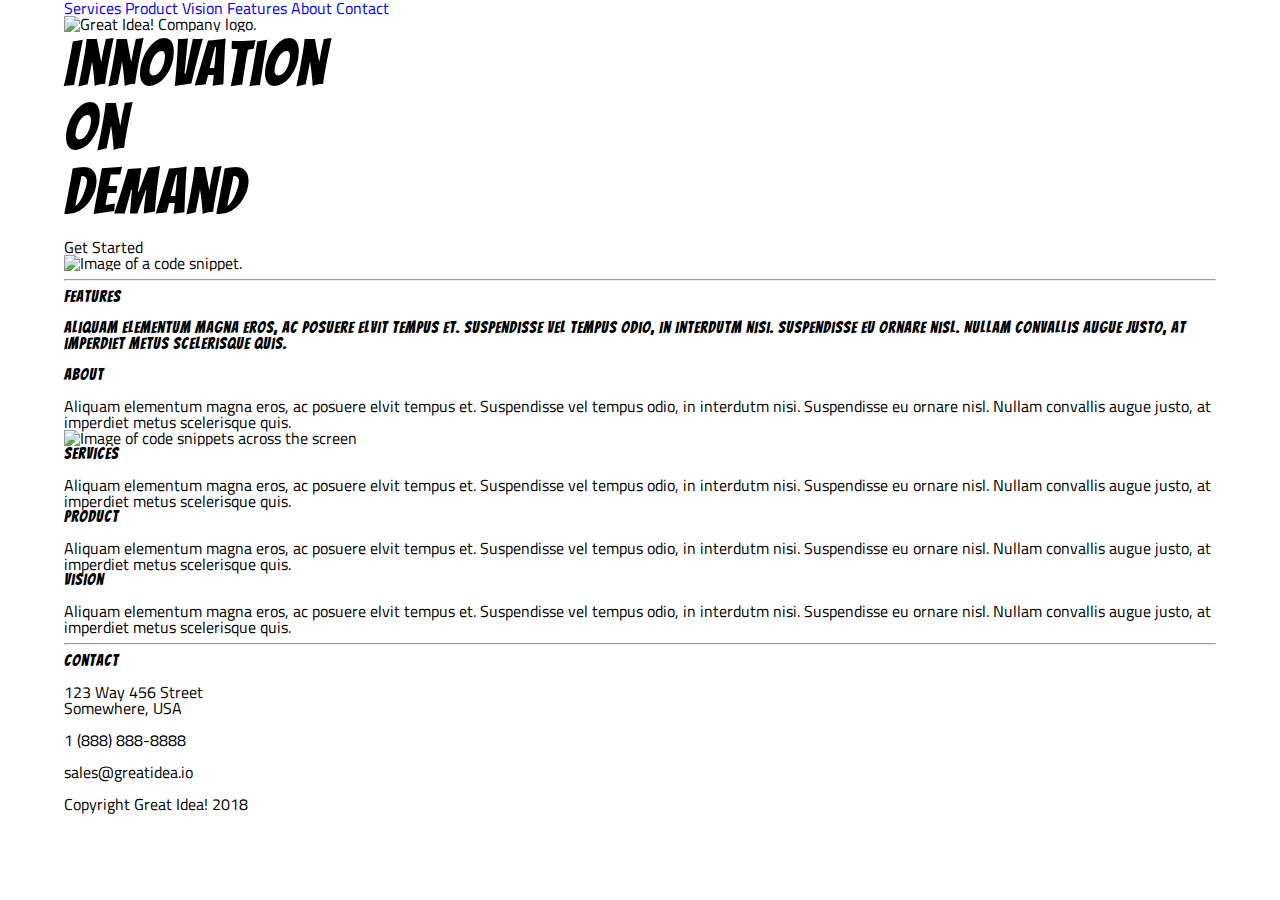
==== great-idea-website/index.html @ 4ba98d59 "added nav divs and h elements" ====
<!doctype html>

<html lang="en">
<head>
  <meta charset="utf-8">

  <title>Great Idea!</title>

  <link href="https://fonts.googleapis.com/css?family=Bangers|Titillium+Web" rel="stylesheet">
  <link rel="stylesheet" href="css/index.css">

  <!--[if lt IE 9]>
    <script src="https://cdnjs.cloudflare.com/ajax/libs/html5shiv/3.7.3/html5shiv.js"></script>
  <![endif]-->
</head>

  <body>
    <header>
      <div class="navigation">
      <nav>
        <a href="#">Services</a>
        <a href="#">Product</a>
        <a href="#">Vision</a>
        <a href="#">Features</a>
        <a href="#">About</a>
        <a href="#">Contact</a>
      </nav>
        <img class="logo" src="img/logo.png" alt="Great Idea! Company logo.">
      </div>
      <div class="banner">
      <h1>
        Innovation<br>
        On<br>
        Demand<br>
      </h1>
      <div class"get-started"><h6>Get Started</h6></div>

      <img src="img/header-img.png" alt="Image of a code snippet.">
    </div>
    </header>
    <hr>
  <h2>Features<h2>
  <p>Aliquam elementum magna eros, ac posuere elvit tempus et. Suspendisse vel tempus odio, in interdutm nisi. Suspendisse eu ornare nisl. Nullam convallis augue justo, at imperdiet metus scelerisque quis.</p>


  <h2>About</h2>
  <p>Aliquam elementum magna eros, ac posuere elvit tempus et. Suspendisse vel tempus odio, in interdutm nisi. Suspendisse eu ornare nisl. Nullam convallis augue justo, at imperdiet metus scelerisque quis.</p>

  <img class="middle-img" src="img/mid-page-accent.jpg" alt="Image of code snippets across the screen">

  <h2>Services</h2>
  <p>Aliquam elementum magna eros, ac posuere elvit tempus et. Suspendisse vel tempus odio, in interdutm nisi. Suspendisse eu ornare nisl. Nullam convallis augue justo, at imperdiet metus scelerisque quis.</p>

  <h2>Product</h2>
  <p>Aliquam elementum magna eros, ac posuere elvit tempus et. Suspendisse vel tempus odio, in interdutm nisi. Suspendisse eu ornare nisl. Nullam convallis augue justo, at imperdiet metus scelerisque quis.</p>

  <h2>Vision</h2>
  <p>Aliquam elementum magna eros, ac posuere elvit tempus et. Suspendisse vel tempus odio, in interdutm nisi. Suspendisse eu ornare nisl. Nullam convallis augue justo, at imperdiet metus scelerisque quis.</p>

  <hr>

  <div class="contact">
    <h2>Contact</h2>
    <adress>123 Way 456 Street<br>
    Somewhere, USA</adress><br><br>
    1 (888) 888-8888
    <br><br>
    sales@greatidea.io
    <br><br>
  </div>

  <footer>
    Copyright Great Idea! 2018
  </footer>
  </body>
</html>
---- great-idea-website/css/index.css ----
/* http://meyerweb.com/eric/tools/css/reset/
   v2.0 | 20110126
   License: none (public domain)
*/

html, body, div, span, applet, object, iframe,
h1, h2, h3, h4, h5, h6, p, blockquote, pre,
a, abbr, acronym, address, big, cite, code,
del, dfn, em, img, ins, kbd, q, s, samp,
small, strike, strong, sub, sup, tt, var,
b, u, i, center,
dl, dt, dd, ol, ul, li,
fieldset, form, label, legend,
table, caption, tbody, tfoot, thead, tr, th, td,
article, aside, canvas, details, embed,
figure, figcaption, footer, header, hgroup,
menu, nav, output, ruby, section, summary,
time, mark, audio, video {
	margin: 0;
	padding: 0;
	border: 0;
	font-size: 100%;
	font: inherit;
	vertical-align: baseline;
}
/* HTML5 display-role reset for older browsers */
article, aside, details, figcaption, figure,
footer, header, hgroup, menu, nav, section {
	display: block;
}
body {
	line-height: 1;
}
ol, ul {
	list-style: none;
}
blockquote, q {
	quotes: none;
}
blockquote:before, blockquote:after,
q:before, q:after {
	content: '';
	content: none;
}
table {
	border-collapse: collapse;
	border-spacing: 0;
}

/* Set every element's box-sizing to border-box */
* {
    box-sizing: border-box;
}

html, body {
    height: 100%;
    font-family: 'Titillium Web', sans-serif;
}

h1, h2, h3, h4, h5 {
    font-family: 'Bangers', cursive;
    letter-spacing: 1px;
    margin-bottom: 15px;
}

/* Your code starts here! */

body {
	width: 90%;
	margin: auto;
}
a {
	text-decoration: none;
}

h1 {
	font-size: 4em;
}

h6 {
	font-size: 1em;
}

.banner {
	display: inline-block;
}
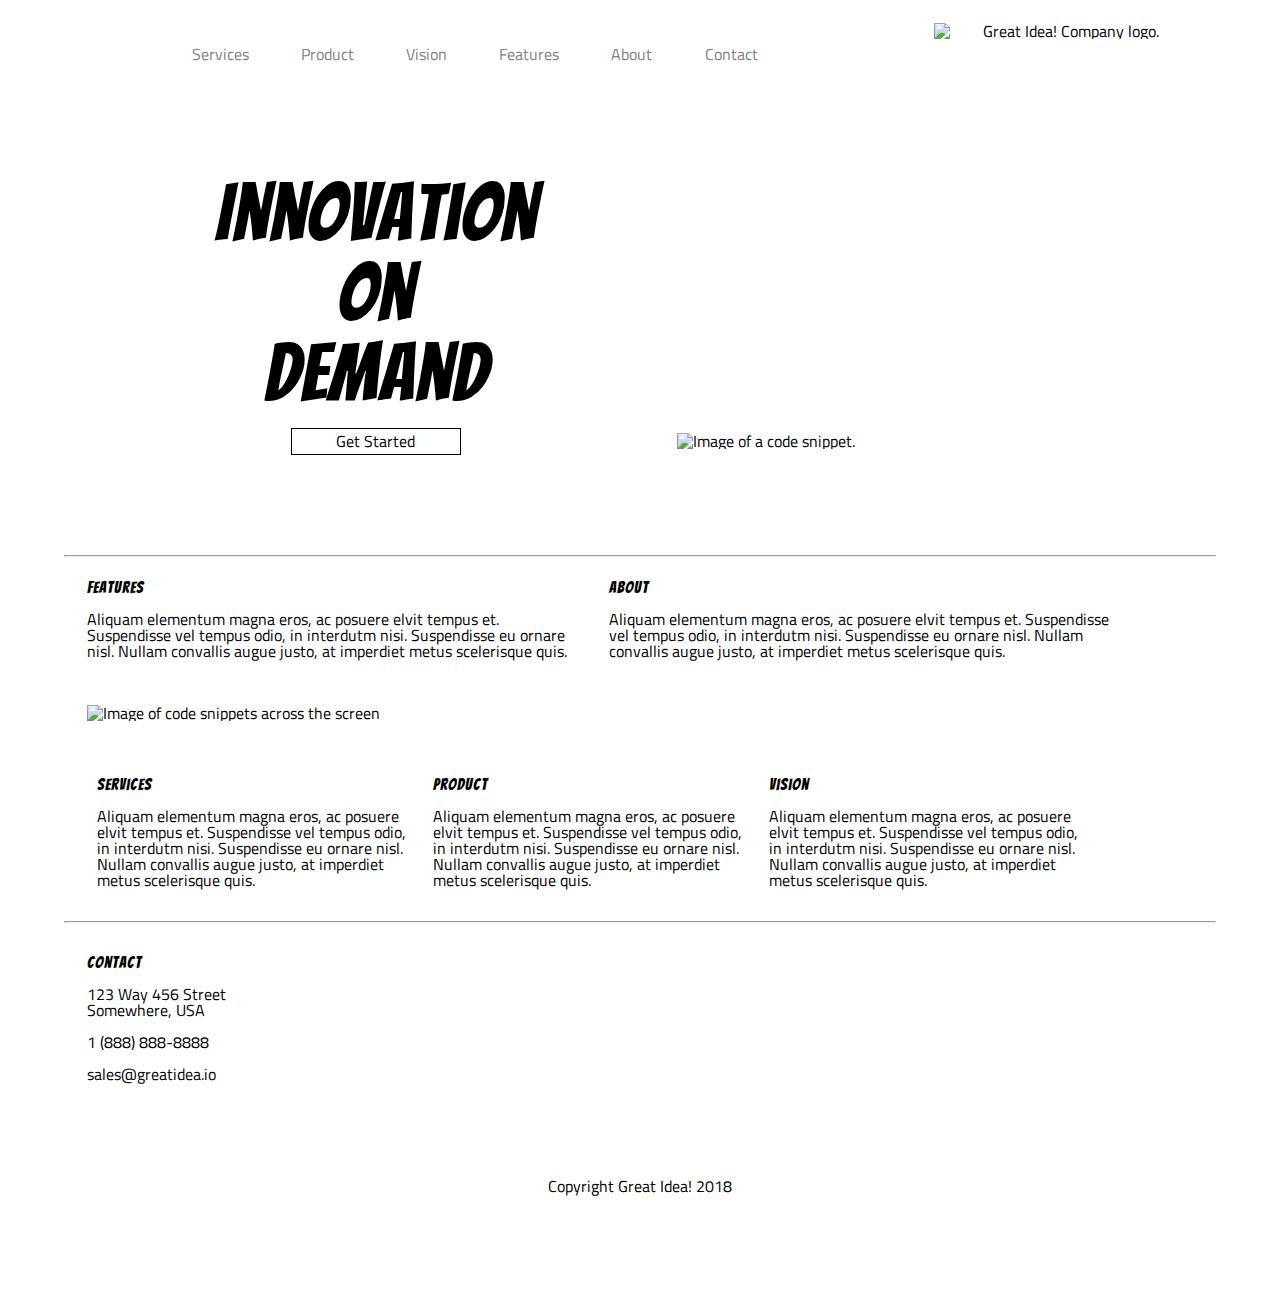
==== commit 671c281a: "added css" ====
--- a/great-idea-website/index.html
+++ b/great-idea-website/index.html
@@ -16,7 +16,7 @@
 
   <body>
     <header>
-      <div class="navigation">
+
       <nav>
         <a href="#">Services</a>
         <a href="#">Product</a>
@@ -25,52 +25,72 @@
         <a href="#">About</a>
         <a href="#">Contact</a>
       </nav>
-        <img class="logo" src="img/logo.png" alt="Great Idea! Company logo.">
+      <img class="logo" src="img/logo.png" alt="Great Idea! Company logo.">
+
+    </header>
+      <div class="banner">
+        <div class="inovation-box">
+          <h1>
+            Innovation<br>
+            On<br>
+            Demand<br>
+          </h1>
+          <h6>Get Started</h6>
       </div>
-      <div class="banner">
-      <h1>
-        Innovation<br>
-        On<br>
-        Demand<br>
-      </h1>
-      <div class"get-started"><h6>Get Started</h6></div>
+      <div class="banner-img">
+        <img src="img/header-img.png" alt="Image of a code snippet.">
+      </div>
+    </div>
 
-      <img src="img/header-img.png" alt="Image of a code snippet.">
+    <hr>
+    <div class="main-content">
+      <div id="content-row1">
+        <div class="features">
+          <h2>Features</h2>
+          <p>Aliquam elementum magna eros, ac posuere elvit tempus et. Suspendisse vel tempus odio, in interdutm nisi. Suspendisse eu ornare nisl. Nullam convallis augue justo, at imperdiet metus scelerisque quis.</p>
+        </div>
+
+        <div class="about">
+          <h2>About</h2>
+          <p>Aliquam elementum magna eros, ac posuere elvit tempus et. Suspendisse vel tempus odio, in interdutm nisi. Suspendisse eu ornare nisl. Nullam convallis augue justo, at imperdiet metus scelerisque quis.</p>
+        </div>
+      </div>
+
+      <div id="content-row2">
+        <img class="middle-img" src="img/mid-page-accent.jpg" alt="Image of code snippets across the screen">
+      </div>
+
+      <div id="content-row3">
+        <div class="services">
+          <h2>Services</h2>
+          <p>Aliquam elementum magna eros, ac posuere elvit tempus et. Suspendisse vel tempus odio, in interdutm nisi. Suspendisse eu ornare nisl. Nullam convallis augue justo, at imperdiet metus scelerisque quis.</p>
+        </div>
+
+        <div class="product">
+          <h2>Product</h2>
+          <p>Aliquam elementum magna eros, ac posuere elvit tempus et. Suspendisse vel tempus odio, in interdutm nisi. Suspendisse eu ornare nisl. Nullam convallis augue justo, at imperdiet metus scelerisque quis.</p>
+        </div>
+
+        <div class="vision">
+          <h2>Vision</h2>
+          <p>Aliquam elementum magna eros, ac posuere elvit tempus et. Suspendisse vel tempus odio, in interdutm nisi. Suspendisse eu ornare nisl. Nullam convallis augue justo, at imperdiet metus scelerisque quis.</p>
+        </div>
     </div>
-    </header>
+    </div>
     <hr>
-  <h2>Features<h2>
-  <p>Aliquam elementum magna eros, ac posuere elvit tempus et. Suspendisse vel tempus odio, in interdutm nisi. Suspendisse eu ornare nisl. Nullam convallis augue justo, at imperdiet metus scelerisque quis.</p>
 
+    <div class="contact">
+      <h2>Contact</h2>
+      <adress>123 Way 456 Street<br>
+      Somewhere, USA</adress><br><br>
+      1 (888) 888-8888
+      <br><br>
+      sales@greatidea.io
+      <br><br>
+    </div>
 
-  <h2>About</h2>
-  <p>Aliquam elementum magna eros, ac posuere elvit tempus et. Suspendisse vel tempus odio, in interdutm nisi. Suspendisse eu ornare nisl. Nullam convallis augue justo, at imperdiet metus scelerisque quis.</p>
-
-  <img class="middle-img" src="img/mid-page-accent.jpg" alt="Image of code snippets across the screen">
-
-  <h2>Services</h2>
-  <p>Aliquam elementum magna eros, ac posuere elvit tempus et. Suspendisse vel tempus odio, in interdutm nisi. Suspendisse eu ornare nisl. Nullam convallis augue justo, at imperdiet metus scelerisque quis.</p>
-
-  <h2>Product</h2>
-  <p>Aliquam elementum magna eros, ac posuere elvit tempus et. Suspendisse vel tempus odio, in interdutm nisi. Suspendisse eu ornare nisl. Nullam convallis augue justo, at imperdiet metus scelerisque quis.</p>
-
-  <h2>Vision</h2>
-  <p>Aliquam elementum magna eros, ac posuere elvit tempus et. Suspendisse vel tempus odio, in interdutm nisi. Suspendisse eu ornare nisl. Nullam convallis augue justo, at imperdiet metus scelerisque quis.</p>
-
-  <hr>
-
-  <div class="contact">
-    <h2>Contact</h2>
-    <adress>123 Way 456 Street<br>
-    Somewhere, USA</adress><br><br>
-    1 (888) 888-8888
-    <br><br>
-    sales@greatidea.io
-    <br><br>
-  </div>
-
-  <footer>
-    Copyright Great Idea! 2018
-  </footer>
+    <footer>
+      Copyright Great Idea! 2018
+    </footer>
   </body>
 </html>
--- a/great-idea-website/css/index.css
+++ b/great-idea-website/css/index.css
@@ -28,6 +28,8 @@
 footer, header, hgroup, menu, nav, section {
 	display: block;
 }
+
+
 body {
 	line-height: 1;
 }
@@ -69,18 +71,123 @@
 	width: 90%;
 	margin: auto;
 }
-a {
+
+header {
+	text-align: center;
+	width: 100%;
+	padding: 1%;
+	margin: 1% 1% 1% 0%;
+}
+
+nav {
+	display: inline-block;
+	padding: 2%;
+	margin: auto;
+	width: 75%;
+	float: left;
+}
+nav a {
 	text-decoration: none;
+	padding-right: 6%;
+	color: gray;
+	width: 5%;
+}
+
+.logo {
+	display: inline-block;
+	width: 23%;
+	padding-bottom: 2%;
+}
+
+.banner {
+	width: 100%;
+	margin: 1%;
+	padding: 4%;
+}
+
+.inovation-box {
+	display: inline-block;
+	width: 40%;
+	margin: 4%;
 }
 
 h1 {
-	font-size: 4em;
+	font-size: 5em;
+	text-align: center;
 }
 
 h6 {
-	font-size: 1em;
+	margin: auto;
+	text-align: center;
+	padding: 1% 4% 1% 4%;
+	border: 1px solid black;
+	width: 40%;
 }
 
-.banner {
+.banner-img {
 	display: inline-block;
+	width: 40%;
+	margin: 4%;
 }
+
+#content-row1 {
+	width: 100%;
+	margin: 2%;
+}
+
+.features {
+	display: inline-block;
+	width: 45%;
+	padding-right: 2%;
+}
+
+.about {
+	display: inline-block;
+	width: 45%
+}
+
+#content-row2 {
+	width: 100%;
+	align-items: center;
+}
+
+.middle-img {
+	display: inline-block;
+	width: 90%;
+	margin: 2%;
+}
+
+#content-row3 {
+	width: 90%;
+	margin: 2%;
+}
+
+.services {
+	display: inline-block;
+	width: 30%;
+	margin: 1%;
+}
+
+.product {
+	display: inline-block;
+	width: 30%;
+	margin: 1%;
+}
+
+.vision {
+	display: inline-block;
+	width: 30%;
+	margin: 1%;
+}
+
+.contact {
+	display: inline-block;
+	width: 90%;
+	margin: 2%;
+}
+
+footer {
+	text-align: center;
+	margin: 5%;
+	padding: 0% 10% 10% 10%;
+}
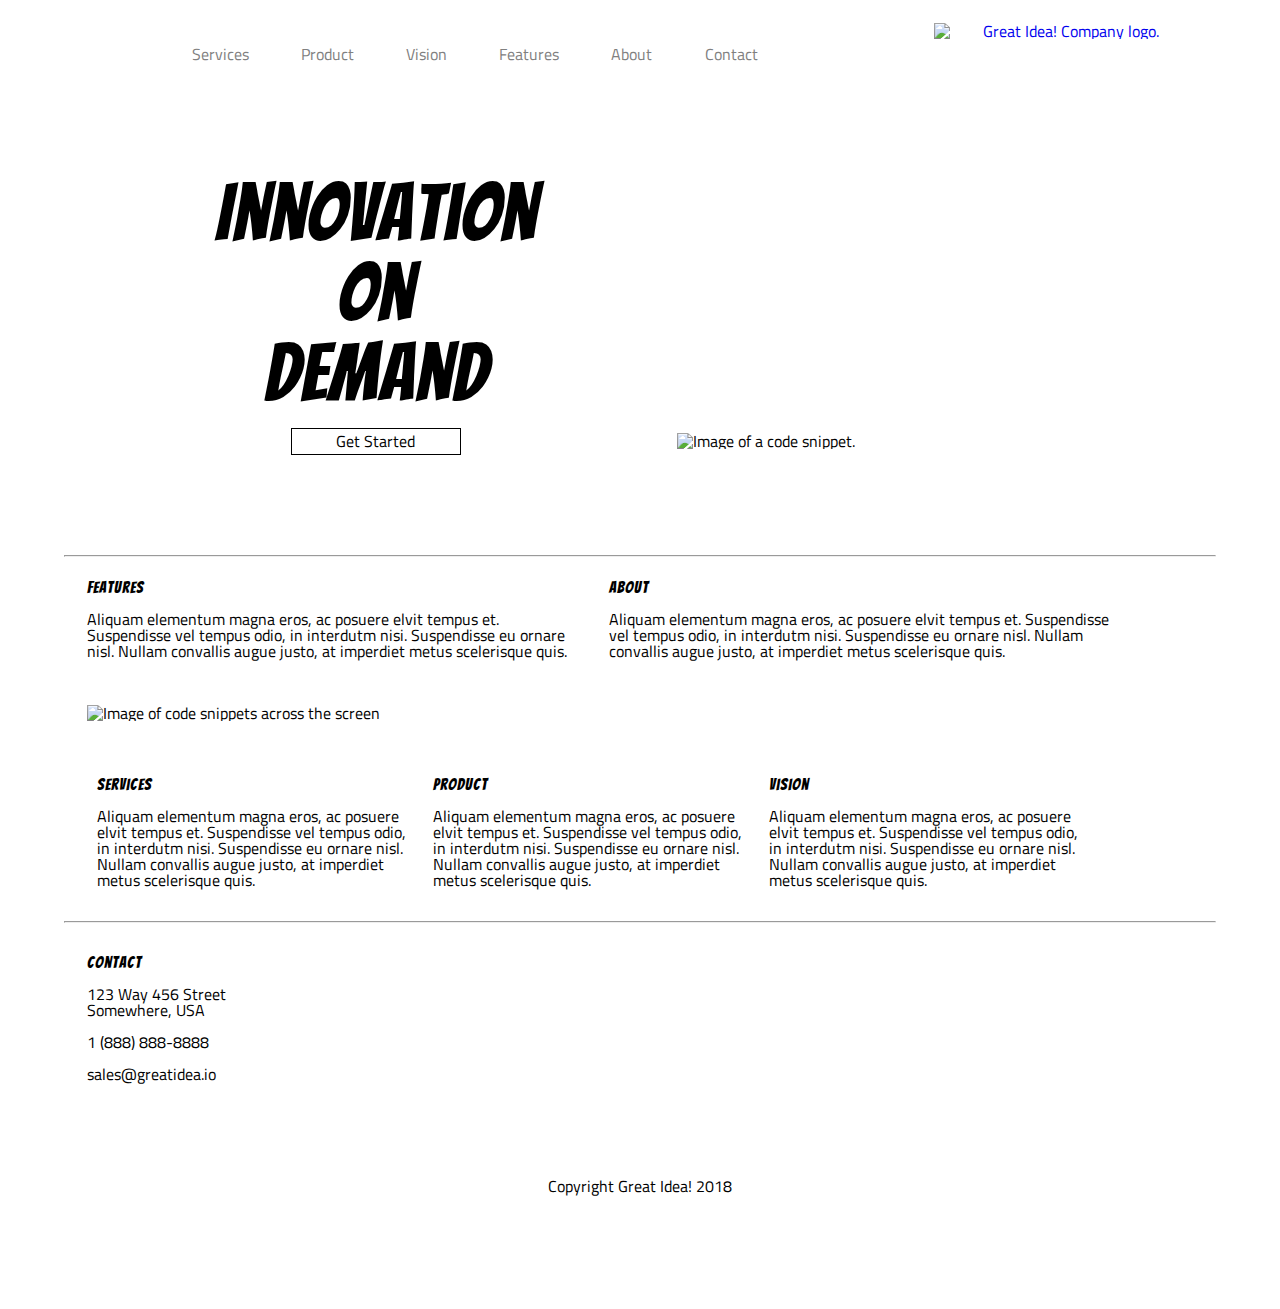
==== commit f6036bf1: "added services page(in progress)" ====
--- a/great-idea-website/index.html
+++ b/great-idea-website/index.html
@@ -18,14 +18,17 @@
     <header>
 
       <nav>
-        <a href="#">Services</a>
+        <a href="services.html">Services</a>
         <a href="#">Product</a>
         <a href="#">Vision</a>
         <a href="#">Features</a>
         <a href="#">About</a>
         <a href="#">Contact</a>
       </nav>
+
+      <a href="index.html">
       <img class="logo" src="img/logo.png" alt="Great Idea! Company logo.">
+      </a>
 
     </header>
       <div class="banner">
